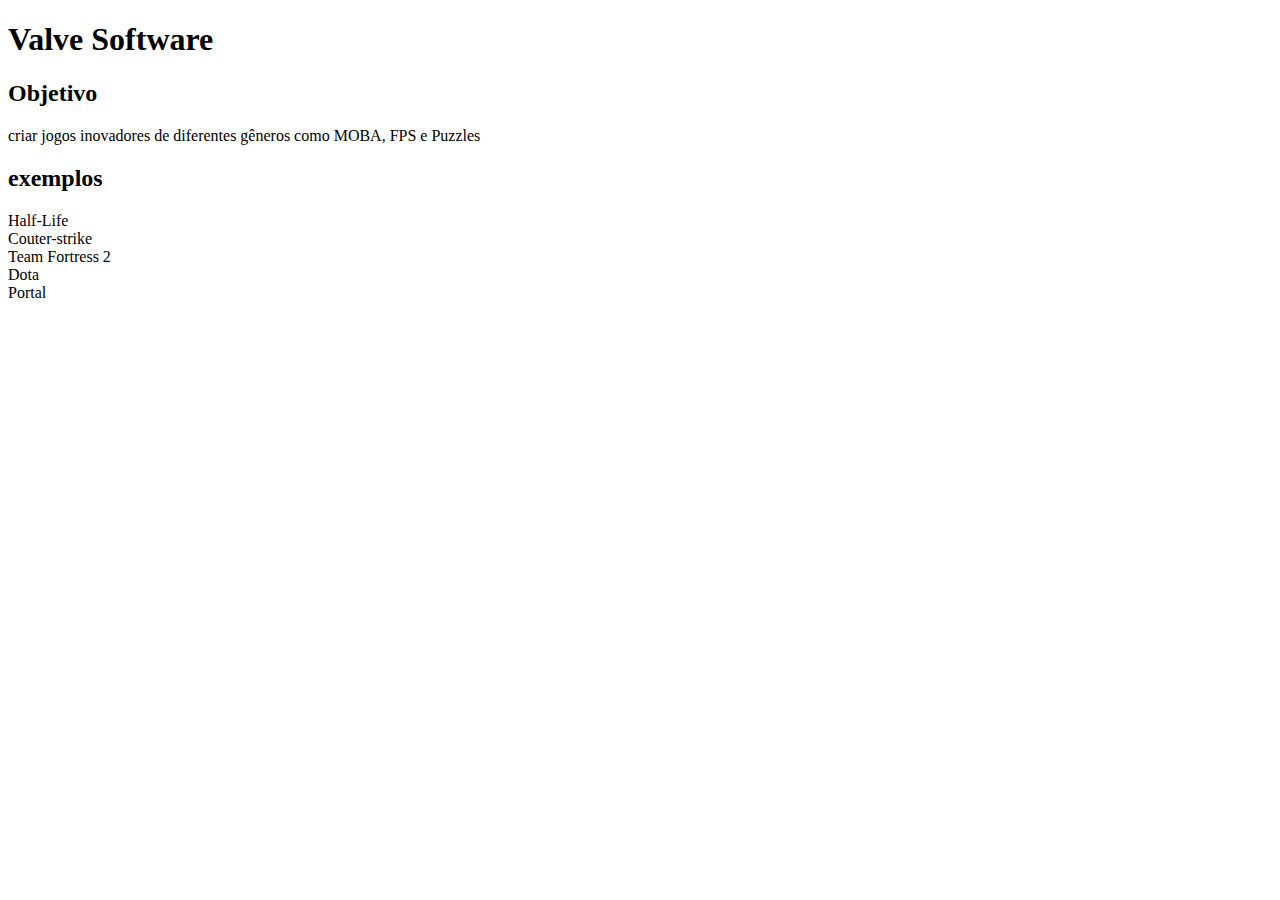
==== index.html @ 49e39ca1 "Initial commit" ====
<!DOCTYPE html>
<html>

<head>
  <meta charset="utf-8">
  <meta name="viewport" content="width=device-width">
  <title>replit</title>
  <link href="style.css" rel="stylesheet" type="text/css" />
</head>

<body>
  <h1>Valve Software</h1>
  <h2>Objetivo</h2>
  criar jogos inovadores de diferentes gêneros como MOBA, FPS e Puzzles
  <h2>exemplos</h2>
  <li>Half-Life</li>
  <li>Couter-strike</li>
  <li>Team Fortress 2</li>
  <li>Dota</li>
  <li>Portal</li>
</body>

</html>
---- style.css ----
html {
  height: 100%;
  width: 100%;
}
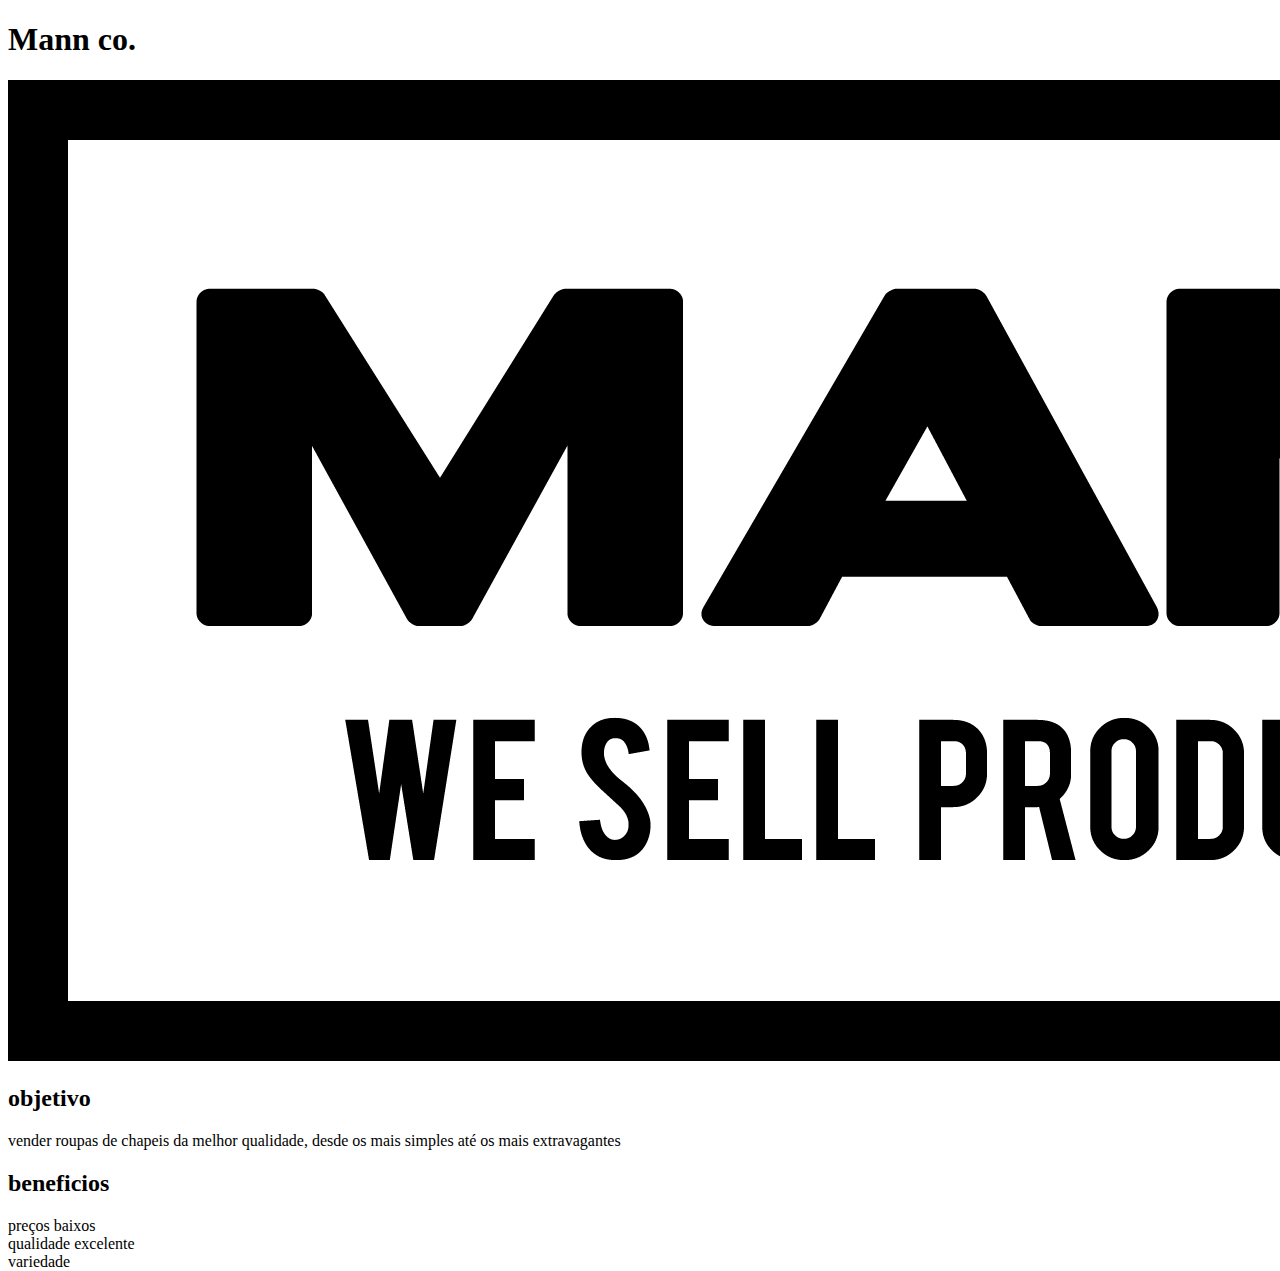
==== commit fb8695e0: "10/06/24" ====
--- a/index.html
+++ b/index.html
@@ -4,20 +4,20 @@
 <head>
   <meta charset="utf-8">
   <meta name="viewport" content="width=device-width">
-  <title>replit</title>
+  <title>mann co.</title>
   <link href="style.css" rel="stylesheet" type="text/css" />
 </head>
-
+  <h1>Mann co.</h1>
+  <img src="TF2_Mann_Co_logo.png";>
+<h2>objetivo</h2>
+  vender roupas de chapeis da melhor qualidade, desde os mais simples até os mais extravagantes
+  <h2> beneficios </h2>
+  <li>preços baixos</li>
+  <li>qualidade excelente</li>
+  <li>variedade</li>
+ 
 <body>
-  <h1>Valve Software</h1>
-  <h2>Objetivo</h2>
-  criar jogos inovadores de diferentes gêneros como MOBA, FPS e Puzzles
-  <h2>exemplos</h2>
-  <li>Half-Life</li>
-  <li>Couter-strike</li>
-  <li>Team Fortress 2</li>
-  <li>Dota</li>
-  <li>Portal</li>
+  
 </body>
 
 </html>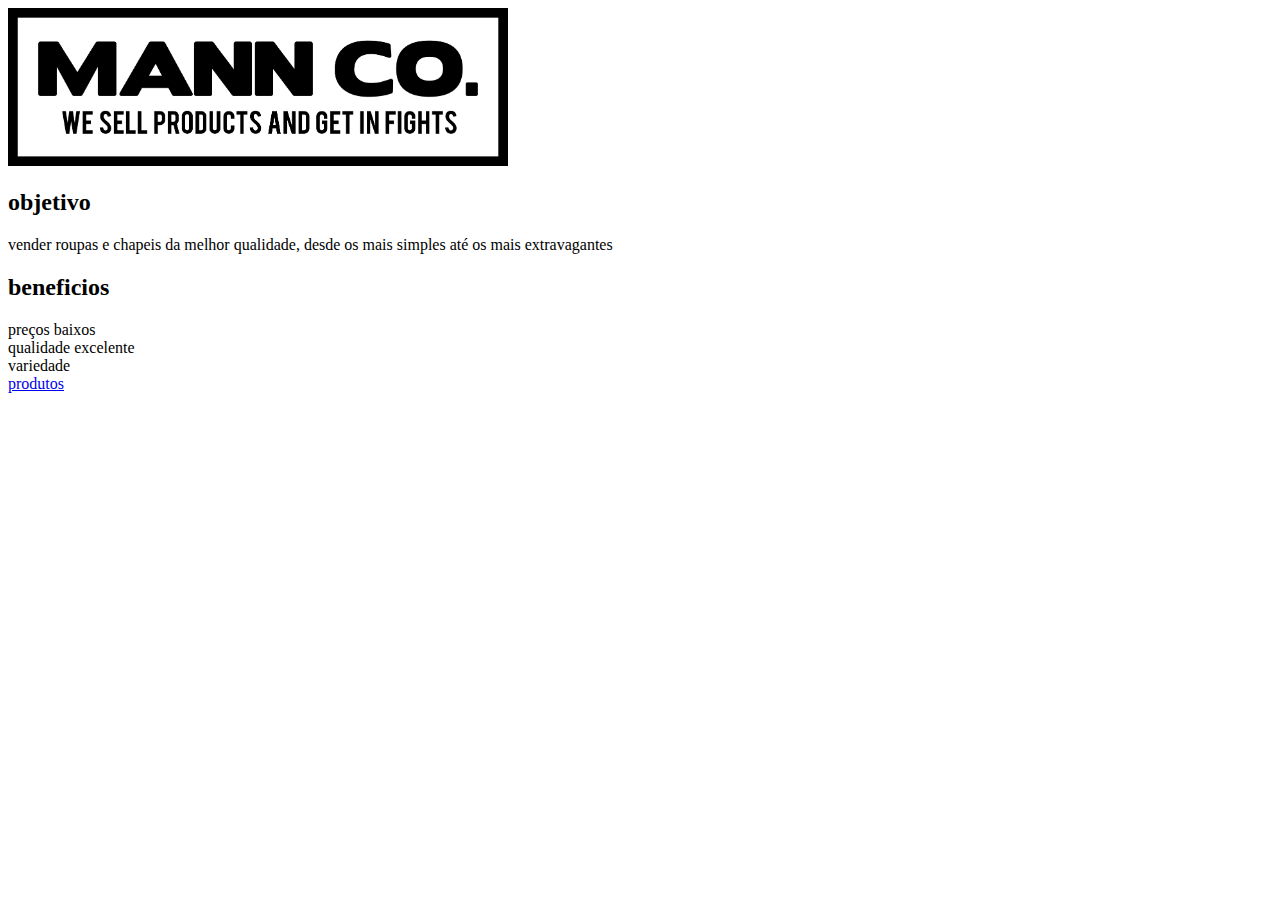
==== commit fcd1962d: "13/06/24" ====
--- a/index.html
+++ b/index.html
@@ -7,15 +7,14 @@
   <title>mann co.</title>
   <link href="style.css" rel="stylesheet" type="text/css" />
 </head>
-  <h1>Mann co.</h1>
-  <img src="TF2_Mann_Co_logo.png";>
+  <img src="TF2_Mann_Co_logo.png" class="manncologo">
 <h2>objetivo</h2>
-  vender roupas de chapeis da melhor qualidade, desde os mais simples até os mais extravagantes
+  vender roupas e chapeis da melhor qualidade, desde os mais simples até os mais extravagantes
   <h2> beneficios </h2>
   <li>preços baixos</li>
   <li>qualidade excelente</li>
   <li>variedade</li>
- 
+ <a href="produtos.html">produtos</a>
 <body>
   
 </body>
--- a/style.css
+++ b/style.css
@@ -1,4 +1,3 @@
-html {
-  height: 100%;
-  width: 100%;
+.manncologo{
+  width: 500px
 }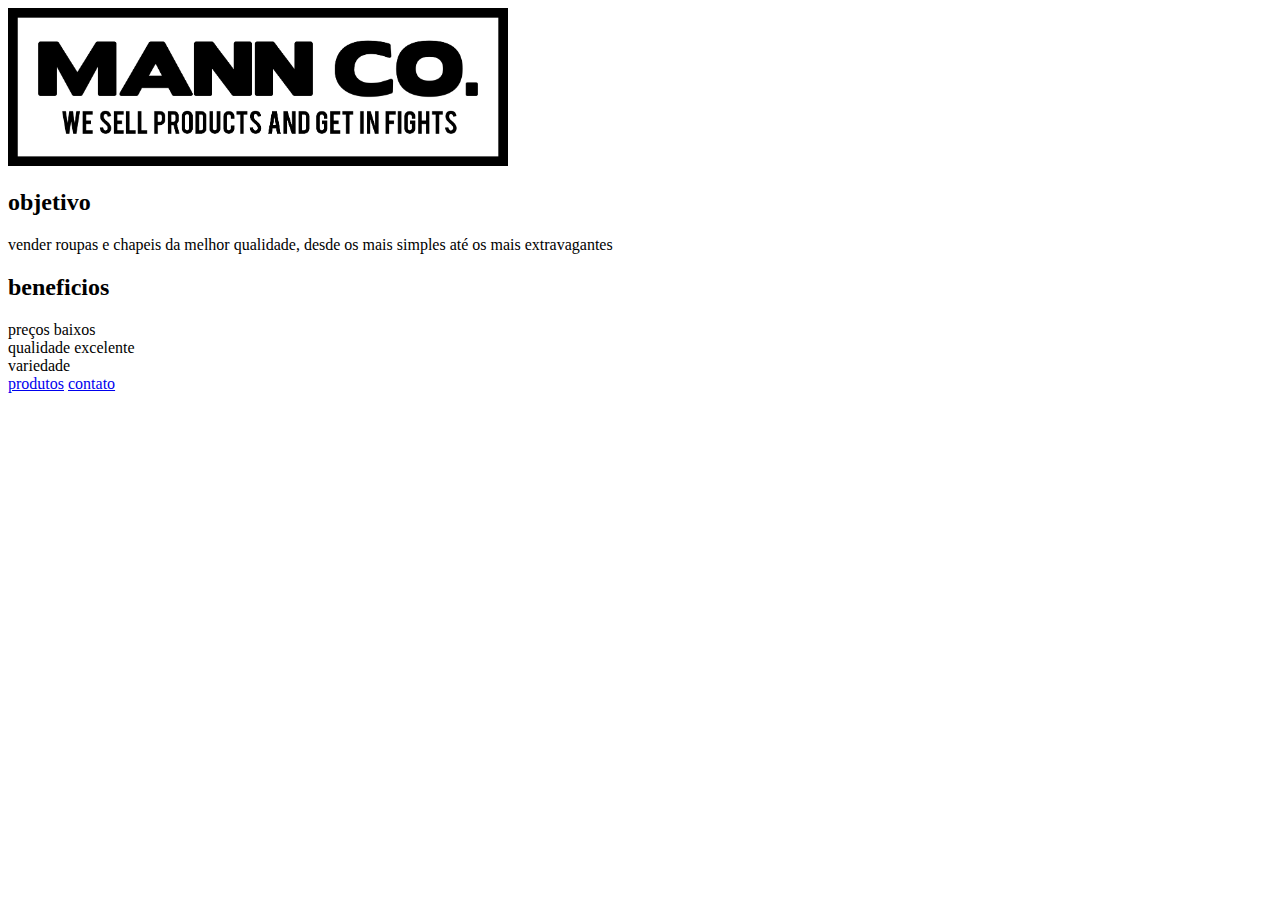
==== commit 5a1e0e03: "01/07/24" ====
--- a/index.html
+++ b/index.html
@@ -15,7 +15,7 @@
   <li>qualidade excelente</li>
   <li>variedade</li>
  <a href="produtos.html">produtos</a>
-<body>
+   <a href="contato.html">contato</a>
   
 </body>
 
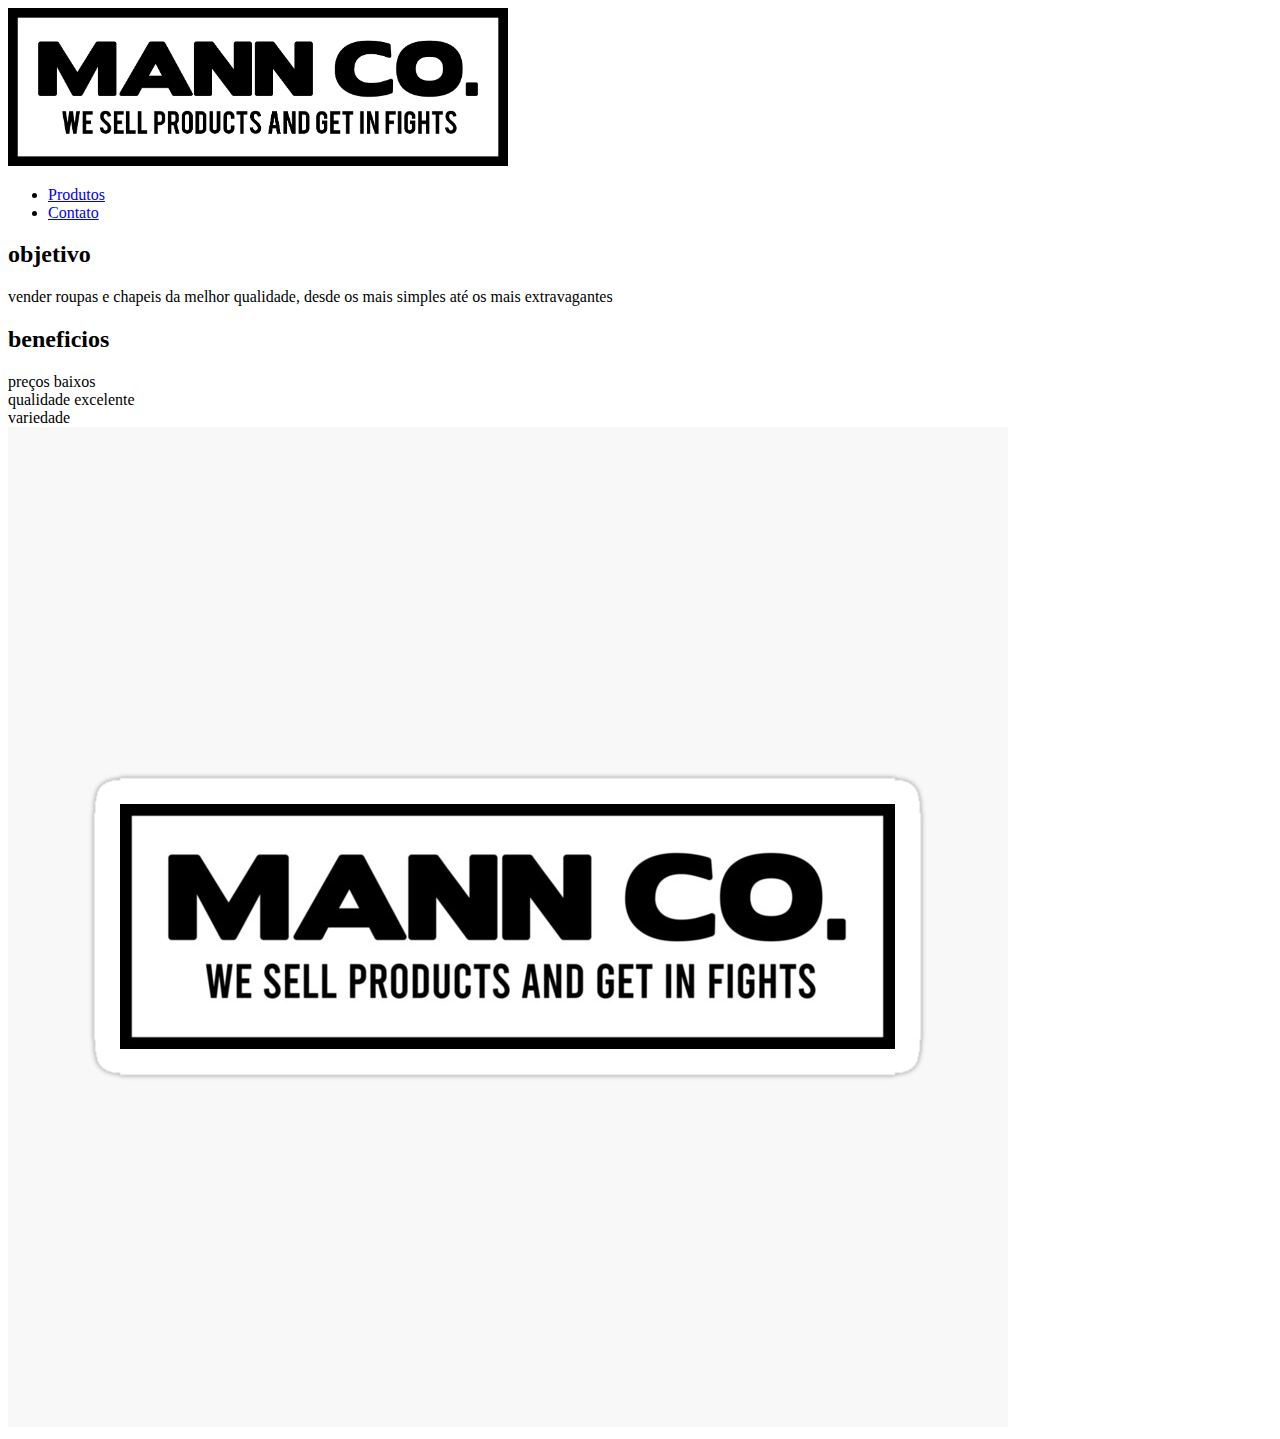
==== commit 7acde801: "01/07/24" ====
--- a/index.html
+++ b/index.html
@@ -7,16 +7,22 @@
   <title>mann co.</title>
   <link href="style.css" rel="stylesheet" type="text/css" />
 </head>
+  <body>
   <img src="TF2_Mann_Co_logo.png" class="manncologo">
+    <nav>
+      <ul>
+        <li><a href="produtos.html">Produtos</a></li>
+        <li><a href="contato.html">Contato</a></li>
+      </ul>
+    </nav>
 <h2>objetivo</h2>
   vender roupas e chapeis da melhor qualidade, desde os mais simples até os mais extravagantes
   <h2> beneficios </h2>
   <li>preços baixos</li>
   <li>qualidade excelente</li>
   <li>variedade</li>
- <a href="produtos.html">produtos</a>
-   <a href="contato.html">contato</a>
-  
+    <img src="st,small,845x845-pad,1000x1000,f8f8f8.u2.jpg" class="manncologo2">
+
 </body>
 
 </html>